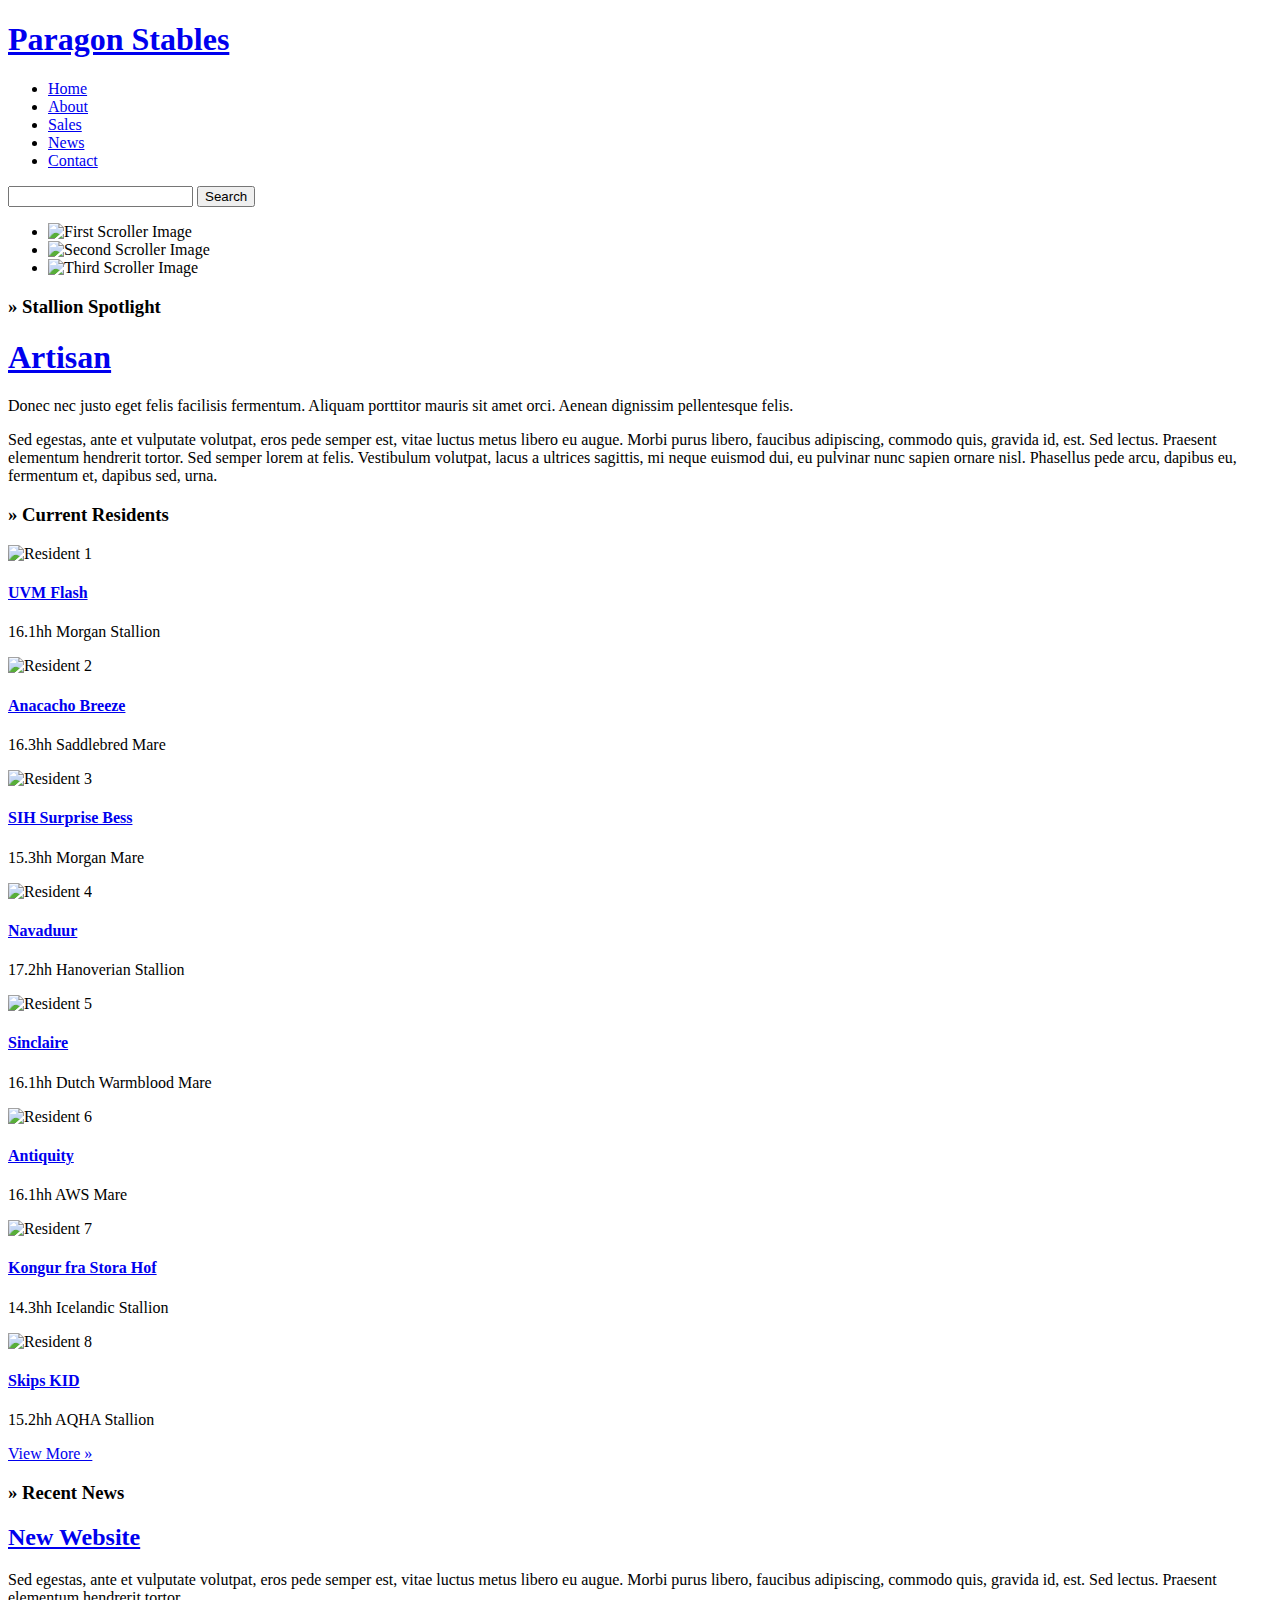
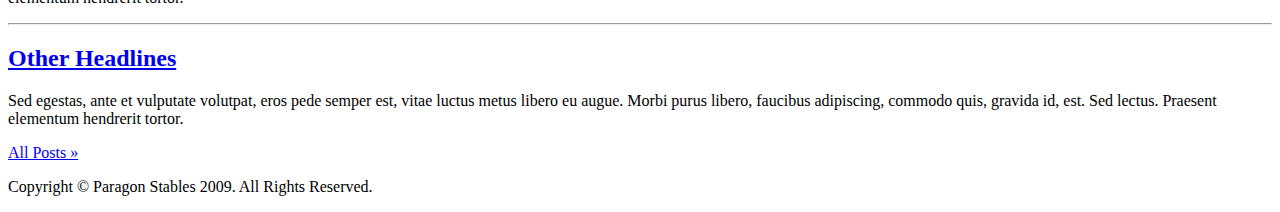
==== templates/index.html @ 912dc4fa "some kind of static files serving" ====
<!DOCTYPE html PUBLIC "-//W3C//DTD XHTML 1.0 Strict//EN" "http://www.w3.org/TR/xhtml1/DTD/xhtml1-strict.dtd"><html xmlns="http://www.w3.org/1999/xhtml">

<head>
    <meta http-equiv="Content-Type" content="text/html; charset=utf-8" />
    <meta name="description" content="Premium HTML Template by wwww.creativestable.com" />
    <meta name="keywords" content="" />
    <title>Paragon Stables | Boarding, Training, and Sales of Quality Sport Horses in Vancouver, BC</title>
    <link rel="icon" type="image/ico" href="static/favicon.ico" />
    
    <link href="static/css/reset.css" media="all" rel="stylesheet" type="text/css" />
    <link href="static/css/front.css" media="all" rel="stylesheet" type="text/css" />
    <!--[if lt IE 8]>
    <link rel="stylesheet" type="text/css" href="static/css/ie.css" />
    <script type="text/javascript" src="static/js/dd_belatedpng.js"></script>
    <script> DD_belatedPNG.fix('.pngfix'); </script>
    <![endif]--> 
    
    <script type="text/javascript" src="static/js/jquery.js"></script>
    <script type="text/javascript" src="static/js/jquery.innerfade.js"></script>
    
    <script type="text/javascript">
       $(document).ready(
                function(){
                    $('#fade').innerfade({
                        animationtype: 'fade',
                        speed: 'slow',
                        timeout: 2000,
                        type: 'sequence',
                        containerheight: '261px',
                        runningclass: 'innerfade'
                    });          
            });
      </script>
</head>

<body class="front">
<div class="top-bar"></div><!--End top-bar -->
<div id="container">

    <div id="header">
        <h1 class="site-logo"><a href="index.html" class="pngfix">Paragon Stables</a></h1>
        <div id="navigation">
            <ul>
                <li><a href="index.html">Home</a></li>
                <li><a href="about.html">About</a></li>
                <li><a href="sales.html">Sales</a></li>
                <li><a href="news.html">News</a></li>
                <li><a href="contact.html">Contact</a></li>
            </ul>
            <div class="search">
                <form action="#" method="post">
                    <p><input type="text" name="search" class="form-text" />
                    <input type="submit" value="Search" class="form-submit" /></p>
                </form> 
            </div><!--End search  -->
        </div><!--End navigation -->
    </div><!--End header -->
    
    <div id="primary">
        <div class="scroller">
                <ul id="fade">
                    <li><img src="static/files/slider-1.jpg" alt="First Scroller Image" /></li>
                    <li><img src="static/files/slider-2.jpg" alt="Second Scroller Image" /></li>
                    <li><img src="static/files/slider-3.jpg" alt="Third Scroller Image" /></li>
                </ul>
        </div><!--End scroller-->
        <div class="feature-content">
            <h3>&#187; Stallion Spotlight</h3>
            <h1><a href="#">Artisan</a></h1>
            <p class="subhead">Donec nec justo eget felis facilisis fermentum. Aliquam porttitor mauris sit amet orci. Aenean dignissim pellentesque felis.</p>
            <p>Sed egestas, ante et vulputate volutpat, eros pede semper est, vitae luctus metus libero eu augue. Morbi purus libero, faucibus adipiscing, commodo quis, gravida id, est. Sed lectus. Praesent elementum hendrerit tortor. Sed semper lorem at felis. Vestibulum volutpat, lacus a ultrices sagittis, mi neque euismod dui, eu pulvinar nunc sapien ornare nisl. Phasellus pede arcu, dapibus eu, fermentum et, dapibus sed, urna.</p>
        </div><!--End feature-content -->
    </div><!--End primary -->
    
    <div class="clear-block"></div>
    
    <div id="bottom-container">
    <div id="secondary">
        <div class="inside">
            <h3>&#187; Current Residents</h3>
            <div class="column">
                <div class="item"><img src="static/files/residents/1.jpg" alt="Resident 1" /><h4><a href="#">UVM Flash</a></h4><p>16.1hh Morgan Stallion</p></div><!--End item-->
                <div class="item"><img src="static/files/residents/2.jpg" alt="Resident 2" /><h4><a href="#">Anacacho Breeze</a></h4><p>16.3hh Saddlebred Mare</p></div><!--End item-->
                <div class="item"><img src="static/files/residents/3.jpg" alt="Resident 3" /><h4><a href="#">SIH Surprise Bess</a></h4><p>15.3hh Morgan Mare</p></div><!--End item-->
                <div class="item"><img src="static/files/residents/4.jpg" alt="Resident 4" /><h4><a href="#">Navaduur</a></h4><p>17.2hh Hanoverian Stallion</p></div><!--End item-->
            </div><!--End column-->
            
            <div class="column">
                <div class="item"><img src="static/files/residents/5.jpg" alt="Resident 5" /><h4><a href="#">Sinclaire</a></h4><p>16.1hh Dutch Warmblood Mare</p></div><!--End item-->
                <div class="item"><img src="static/files/residents/6.jpg" alt="Resident 6" /><h4><a href="#">Antiquity</a></h4><p>16.1hh AWS Mare</p></div><!--End item-->
                <div class="item"><img src="static/files/residents/7.jpg" alt="Resident 7" /><h4><a href="#">Kongur fra Stora Hof</a></h4><p>14.3hh Icelandic Stallion</p></div><!--End item-->
                <div class="item"><img src="static/files/residents/8.jpg" alt="Resident 8" /><h4><a href="#">Skips KID</a></h4><p>15.2hh AQHA Stallion</p></div><!--End item-->
            </div><!--End column-->
            <div class="clear-block"></div>
            <p class="view-more"><a href="#">View More &#187;</a></p>
        </div><!--End inside -->
    </div><!--End secondary --> 
    <div id="tertiary">
        <div class="inside"> 
            <h3>&#187; Recent News</h3>
            <h2><a href="#">New Website</a></h2><p>Sed egestas, ante et vulputate volutpat, eros pede semper est, vitae luctus metus libero eu augue. Morbi purus libero, faucibus adipiscing, commodo quis, gravida id, est. Sed lectus. Praesent elementum hendrerit tortor. </p>
            <hr />
            <h2><a href="#">Other Headlines</a></h2><p>Sed egestas, ante et vulputate volutpat, eros pede semper est, vitae luctus metus libero eu augue. Morbi purus libero, faucibus adipiscing, commodo quis, gravida id, est. Sed lectus. Praesent elementum hendrerit tortor.</p> 
            <p class="view-more"><a href="#">All Posts &#187;</a></p> 
        </div><!--End inside --> 
    </div><!--End secondary --> 
     <div class="clear-block"></div>
    </div><!--End bottom-container-->
    
    <div id="footer">
        <p>Copyright &copy; Paragon Stables 2009. All Rights Reserved.</p>
    </div><!--End footer -->
    
</div> <!--End container -->
</body>

</html>
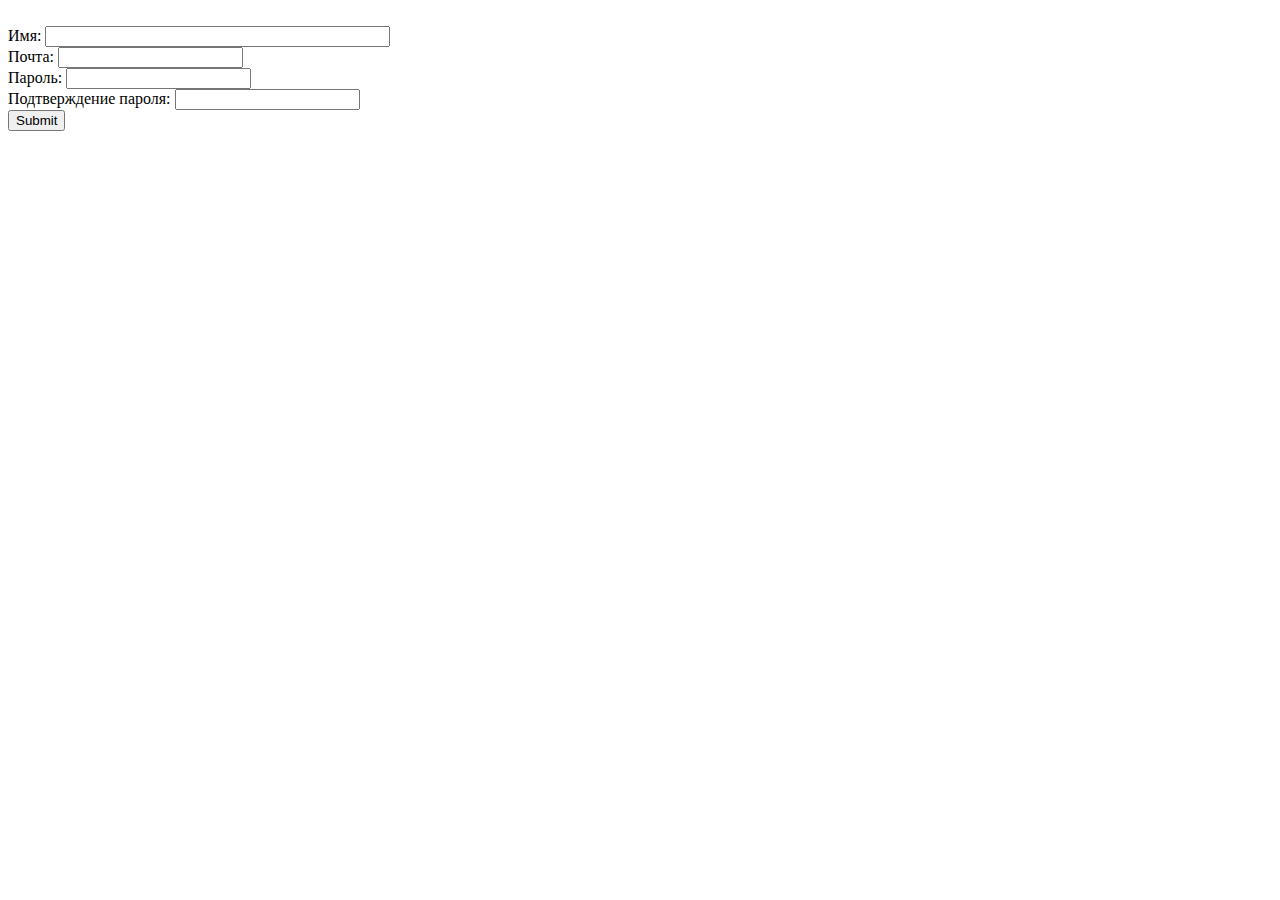
==== commit a4255f39: "response status changed" ====
--- a/templates/index.html
+++ b/templates/index.html
@@ -1,117 +1,30 @@
-<!DOCTYPE html PUBLIC "-//W3C//DTD XHTML 1.0 Strict//EN" "http://www.w3.org/TR/xhtml1/DTD/xhtml1-strict.dtd"><html xmlns="http://www.w3.org/1999/xhtml">
-
+<!DOCTYPE html>
+<html>
 <head>
-    <meta http-equiv="Content-Type" content="text/html; charset=utf-8" />
-    <meta name="description" content="Premium HTML Template by wwww.creativestable.com" />
-    <meta name="keywords" content="" />
-    <title>Paragon Stables | Boarding, Training, and Sales of Quality Sport Horses in Vancouver, BC</title>
-    <link rel="icon" type="image/ico" href="static/favicon.ico" />
-    
-    <link href="static/css/reset.css" media="all" rel="stylesheet" type="text/css" />
-    <link href="static/css/front.css" media="all" rel="stylesheet" type="text/css" />
-    <!--[if lt IE 8]>
-    <link rel="stylesheet" type="text/css" href="static/css/ie.css" />
-    <script type="text/javascript" src="static/js/dd_belatedpng.js"></script>
-    <script> DD_belatedPNG.fix('.pngfix'); </script>
-    <![endif]--> 
-    
-    <script type="text/javascript" src="static/js/jquery.js"></script>
-    <script type="text/javascript" src="static/js/jquery.innerfade.js"></script>
-    
-    <script type="text/javascript">
-       $(document).ready(
-                function(){
-                    $('#fade').innerfade({
-                        animationtype: 'fade',
-                        speed: 'slow',
-                        timeout: 2000,
-                        type: 'sequence',
-                        containerheight: '261px',
-                        runningclass: 'innerfade'
-                    });          
-            });
-      </script>
+    <meta charset="UTF-8">
 </head>
 
-<body class="front">
-<div class="top-bar"></div><!--End top-bar -->
-<div id="container">
+<!-- multistep form -->
+<form id="myForm"  enctype='application/json' method="POST" action='{{url "register"}}'>
+<br>
+    <label>
+        Имя:
+        <input type="text" name="name" size="40">
+    </label> <br>
+    <label>
+        Почта:
+        <input type="email" name="email">
+    </label> <br>
+    <label>
+        Пароль:
+        <input type="password" name="password1">
+    </label> <br>
+    <label>
+        Подтверждение пароля:
+        <input type="password" name="password2">
+    </label> <br>
+   <input type="submit">
+</form>
 
-    <div id="header">
-        <h1 class="site-logo"><a href="index.html" class="pngfix">Paragon Stables</a></h1>
-        <div id="navigation">
-            <ul>
-                <li><a href="index.html">Home</a></li>
-                <li><a href="about.html">About</a></li>
-                <li><a href="sales.html">Sales</a></li>
-                <li><a href="news.html">News</a></li>
-                <li><a href="contact.html">Contact</a></li>
-            </ul>
-            <div class="search">
-                <form action="#" method="post">
-                    <p><input type="text" name="search" class="form-text" />
-                    <input type="submit" value="Search" class="form-submit" /></p>
-                </form> 
-            </div><!--End search  -->
-        </div><!--End navigation -->
-    </div><!--End header -->
-    
-    <div id="primary">
-        <div class="scroller">
-                <ul id="fade">
-                    <li><img src="static/files/slider-1.jpg" alt="First Scroller Image" /></li>
-                    <li><img src="static/files/slider-2.jpg" alt="Second Scroller Image" /></li>
-                    <li><img src="static/files/slider-3.jpg" alt="Third Scroller Image" /></li>
-                </ul>
-        </div><!--End scroller-->
-        <div class="feature-content">
-            <h3>&#187; Stallion Spotlight</h3>
-            <h1><a href="#">Artisan</a></h1>
-            <p class="subhead">Donec nec justo eget felis facilisis fermentum. Aliquam porttitor mauris sit amet orci. Aenean dignissim pellentesque felis.</p>
-            <p>Sed egestas, ante et vulputate volutpat, eros pede semper est, vitae luctus metus libero eu augue. Morbi purus libero, faucibus adipiscing, commodo quis, gravida id, est. Sed lectus. Praesent elementum hendrerit tortor. Sed semper lorem at felis. Vestibulum volutpat, lacus a ultrices sagittis, mi neque euismod dui, eu pulvinar nunc sapien ornare nisl. Phasellus pede arcu, dapibus eu, fermentum et, dapibus sed, urna.</p>
-        </div><!--End feature-content -->
-    </div><!--End primary -->
-    
-    <div class="clear-block"></div>
-    
-    <div id="bottom-container">
-    <div id="secondary">
-        <div class="inside">
-            <h3>&#187; Current Residents</h3>
-            <div class="column">
-                <div class="item"><img src="static/files/residents/1.jpg" alt="Resident 1" /><h4><a href="#">UVM Flash</a></h4><p>16.1hh Morgan Stallion</p></div><!--End item-->
-                <div class="item"><img src="static/files/residents/2.jpg" alt="Resident 2" /><h4><a href="#">Anacacho Breeze</a></h4><p>16.3hh Saddlebred Mare</p></div><!--End item-->
-                <div class="item"><img src="static/files/residents/3.jpg" alt="Resident 3" /><h4><a href="#">SIH Surprise Bess</a></h4><p>15.3hh Morgan Mare</p></div><!--End item-->
-                <div class="item"><img src="static/files/residents/4.jpg" alt="Resident 4" /><h4><a href="#">Navaduur</a></h4><p>17.2hh Hanoverian Stallion</p></div><!--End item-->
-            </div><!--End column-->
-            
-            <div class="column">
-                <div class="item"><img src="static/files/residents/5.jpg" alt="Resident 5" /><h4><a href="#">Sinclaire</a></h4><p>16.1hh Dutch Warmblood Mare</p></div><!--End item-->
-                <div class="item"><img src="static/files/residents/6.jpg" alt="Resident 6" /><h4><a href="#">Antiquity</a></h4><p>16.1hh AWS Mare</p></div><!--End item-->
-                <div class="item"><img src="static/files/residents/7.jpg" alt="Resident 7" /><h4><a href="#">Kongur fra Stora Hof</a></h4><p>14.3hh Icelandic Stallion</p></div><!--End item-->
-                <div class="item"><img src="static/files/residents/8.jpg" alt="Resident 8" /><h4><a href="#">Skips KID</a></h4><p>15.2hh AQHA Stallion</p></div><!--End item-->
-            </div><!--End column-->
-            <div class="clear-block"></div>
-            <p class="view-more"><a href="#">View More &#187;</a></p>
-        </div><!--End inside -->
-    </div><!--End secondary --> 
-    <div id="tertiary">
-        <div class="inside"> 
-            <h3>&#187; Recent News</h3>
-            <h2><a href="#">New Website</a></h2><p>Sed egestas, ante et vulputate volutpat, eros pede semper est, vitae luctus metus libero eu augue. Morbi purus libero, faucibus adipiscing, commodo quis, gravida id, est. Sed lectus. Praesent elementum hendrerit tortor. </p>
-            <hr />
-            <h2><a href="#">Other Headlines</a></h2><p>Sed egestas, ante et vulputate volutpat, eros pede semper est, vitae luctus metus libero eu augue. Morbi purus libero, faucibus adipiscing, commodo quis, gravida id, est. Sed lectus. Praesent elementum hendrerit tortor.</p> 
-            <p class="view-more"><a href="#">All Posts &#187;</a></p> 
-        </div><!--End inside --> 
-    </div><!--End secondary --> 
-     <div class="clear-block"></div>
-    </div><!--End bottom-container-->
-    
-    <div id="footer">
-        <p>Copyright &copy; Paragon Stables 2009. All Rights Reserved.</p>
-    </div><!--End footer -->
-    
-</div> <!--End container -->
 </body>
-
-</html>+</html>
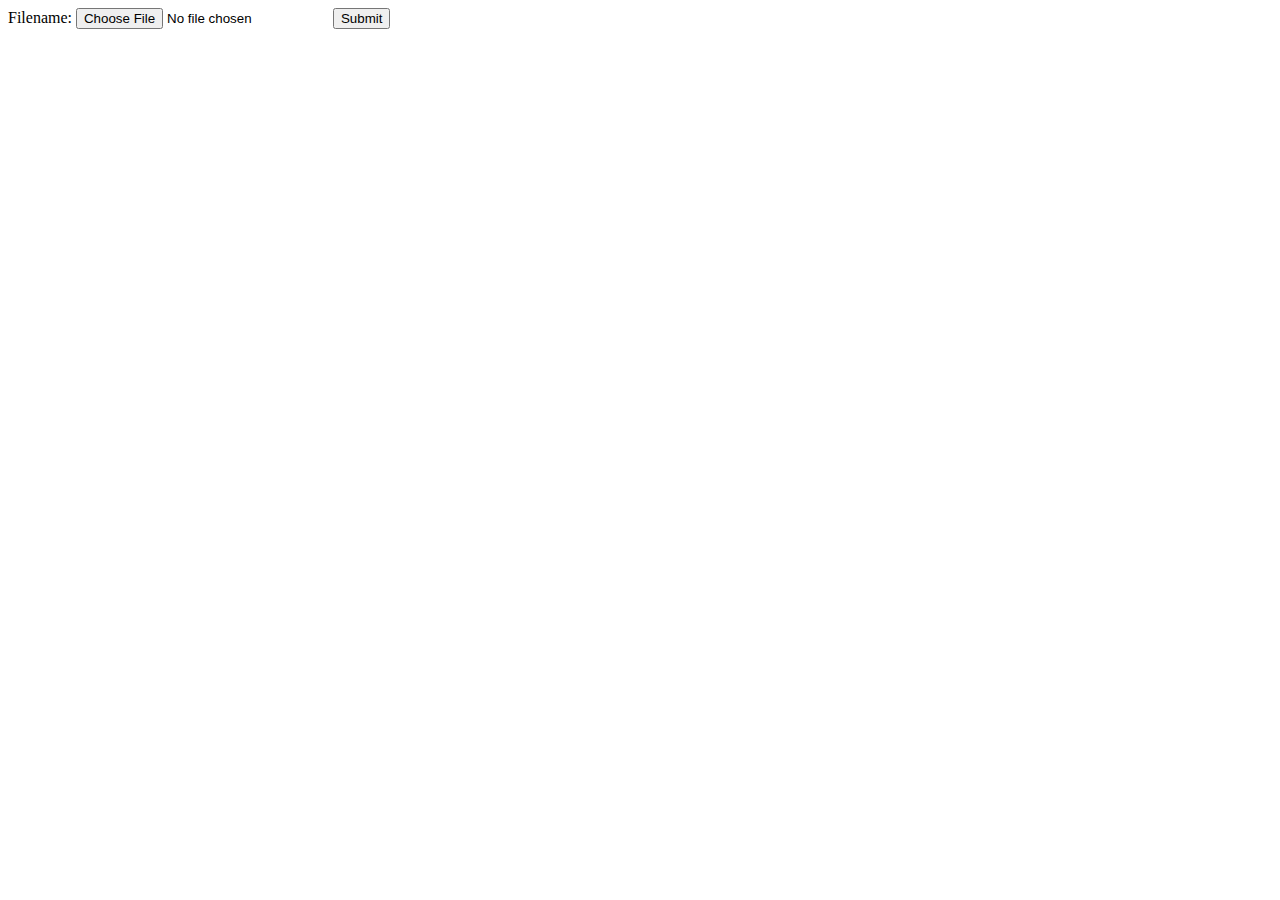
==== commit 15da1632: "my stories completed" ====
--- a/templates/index.html
+++ b/templates/index.html
@@ -1,30 +1,12 @@
-<!DOCTYPE html>
 <html>
-<head>
-    <meta charset="UTF-8">
-</head>
+<title>Go upload</title>
+<body>
 
-<!-- multistep form -->
-<form id="myForm"  enctype='application/json' method="POST" action='{{url "register"}}'>
-<br>
-    <label>
-        Имя:
-        <input type="text" name="name" size="40">
-    </label> <br>
-    <label>
-        Почта:
-        <input type="email" name="email">
-    </label> <br>
-    <label>
-        Пароль:
-        <input type="password" name="password1">
-    </label> <br>
-    <label>
-        Подтверждение пароля:
-        <input type="password" name="password2">
-    </label> <br>
-   <input type="submit">
+<form action="http://localhost.com:8080/receive" method="post" enctype="multipart/form-data">
+    <label for="file">Filename:</label>
+    <input type="file" name="file" id="file">
+    <input type="submit" name="submit" value="Submit">
 </form>
 
 </body>
-</html>
+</html>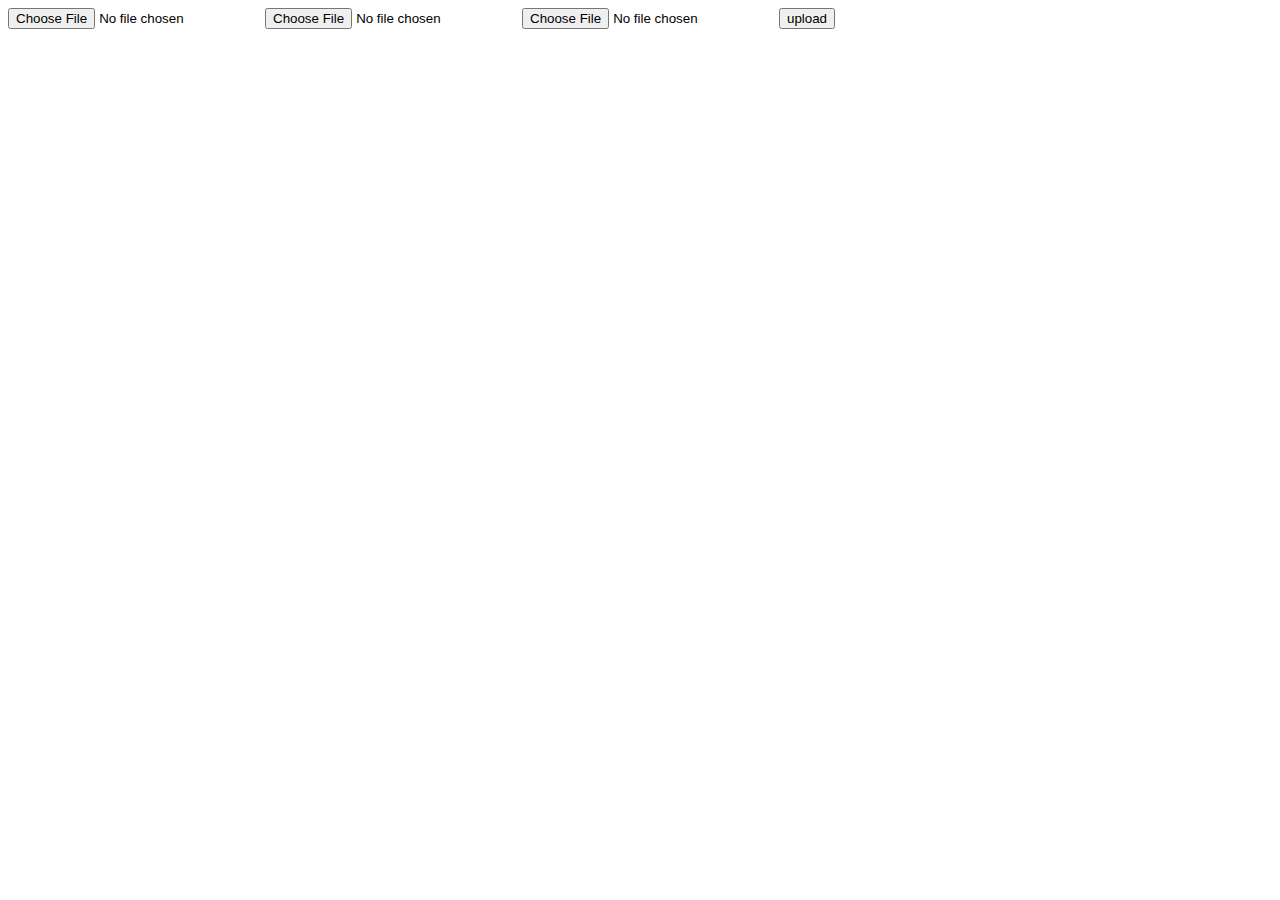
==== commit f470d0ae: "added reformat of .mp3 to .raw" ====
--- a/templates/index.html
+++ b/templates/index.html
@@ -1,12 +1,14 @@
 <html>
-<title>Go upload</title>
+<head>
+    <title>Upload file</title>
+</head>
 <body>
-
-<form action="http://localhost.com:8080/receive" method="post" enctype="multipart/form-data">
-    <label for="file">Filename:</label>
-    <input type="file" name="file" id="file">
-    <input type="submit" name="submit" value="Submit">
+<form enctype="multipart/form-data"
+      action="http://127.0.0.1:8090/upload/1" method="post">
+    <input type="file" name="audio" />
+    <input type="file" name="small_img" />
+    <input type="file" name="large_img" />
+    <input type="submit" value="upload" />
 </form>
-
 </body>
 </html>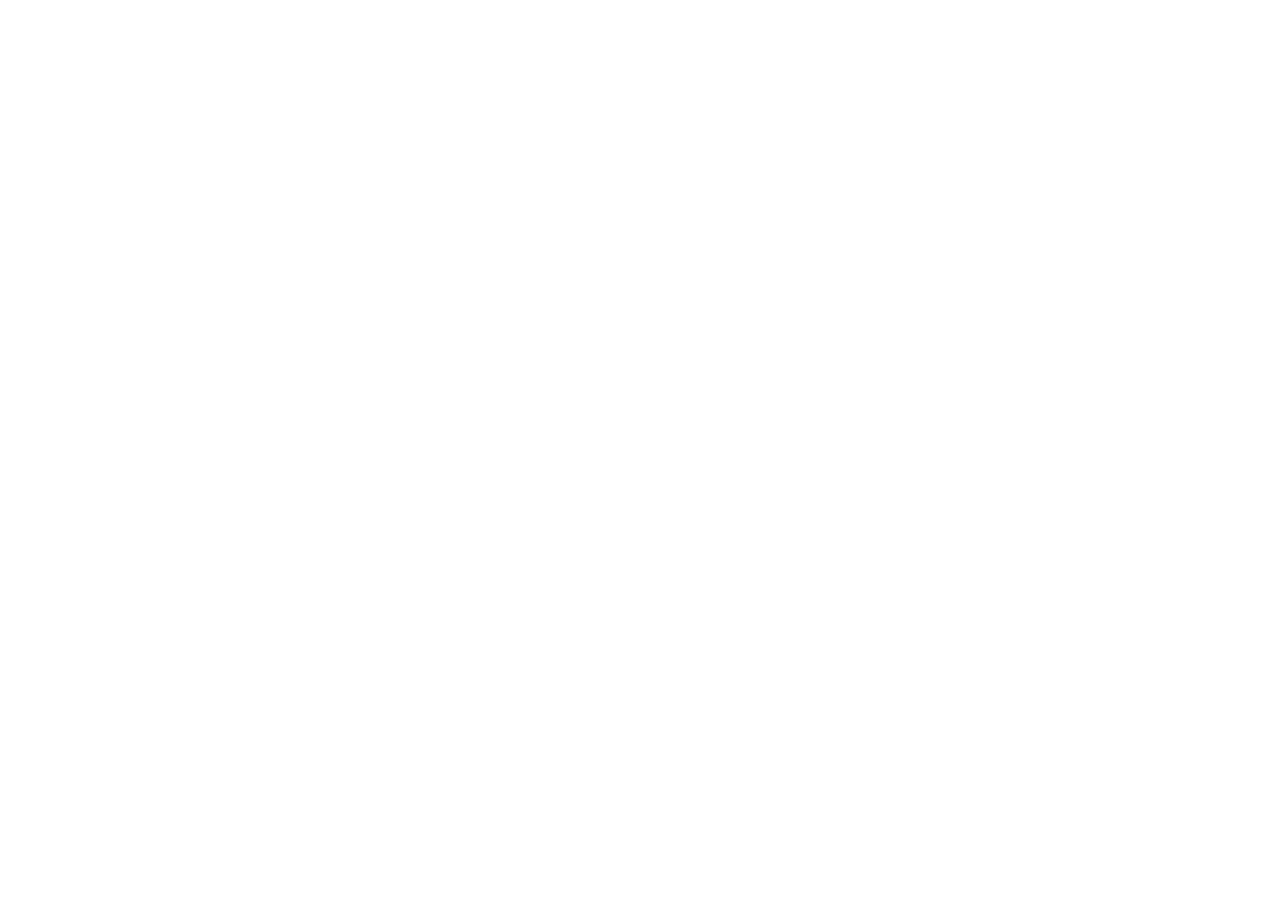
==== commit 50677ec3: "story add" ====
--- a/templates/index.html
+++ b/templates/index.html
@@ -1,14 +1 @@
-<html>
-<head>
-    <title>Upload file</title>
-</head>
-<body>
-<form enctype="multipart/form-data"
-      action="http://127.0.0.1:8090/upload/1" method="post">
-    <input type="file" name="audio" />
-    <input type="file" name="small_img" />
-    <input type="file" name="large_img" />
-    <input type="submit" value="upload" />
-</form>
-</body>
-</html>+<!DOCTYPE html><html lang="en"><head><meta charset="utf-8"><meta name="viewport" content="width=device-width,initial-scale=1"><link rel="shortcut icon" href="/favicon.ico"><link rel="stylesheet" href="../css/bootstrap.css" id="theme"><title>React App</title><link href="/static/css/main.65027555.css" rel="stylesheet"></head><body><div id="root"></div><script type="text/javascript" src="/static/js/main.2b0cffb5.js"></script></body></html>